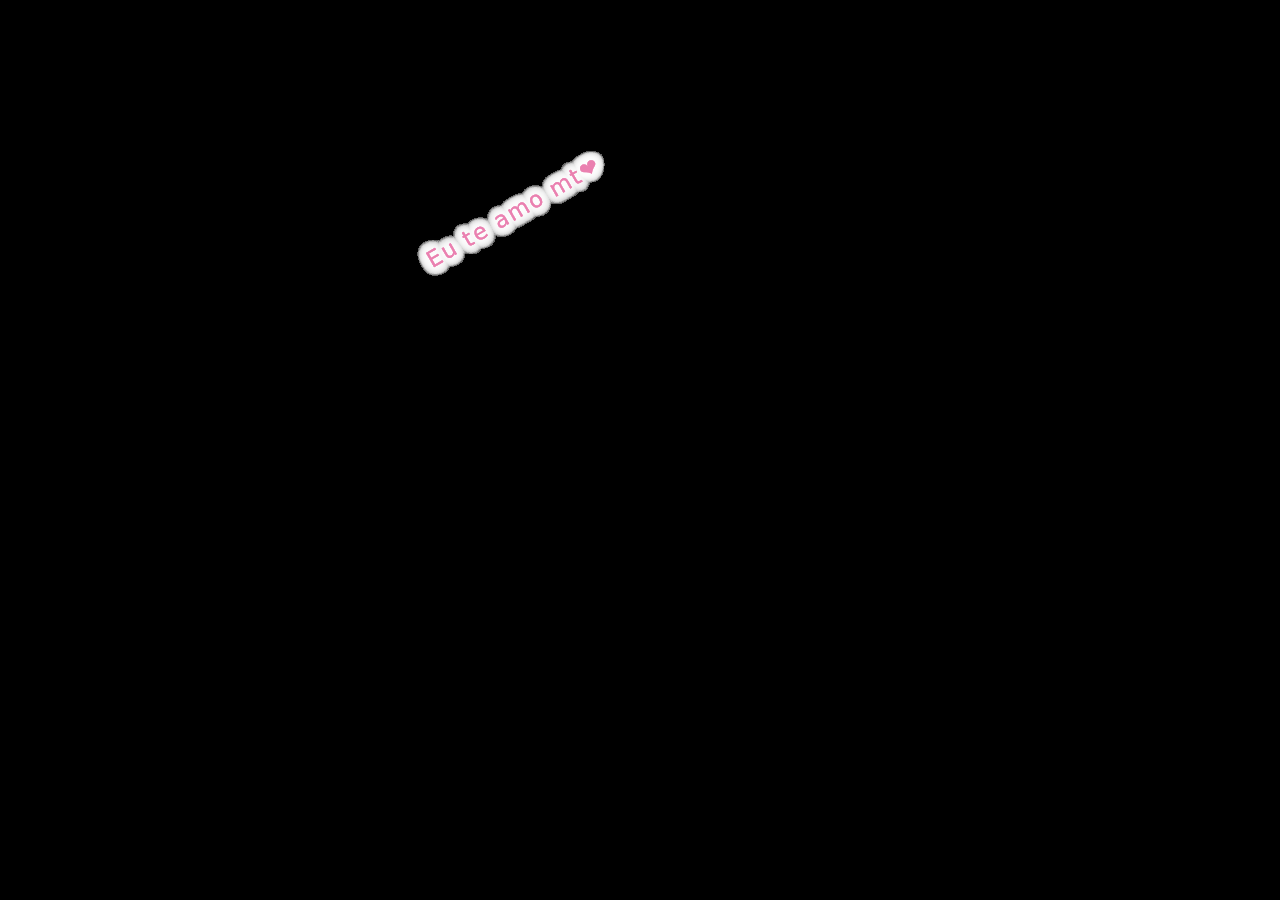
==== index.html @ 08edc1a6 "Rename presente.html to index.html" ====
<html>
    <head>
        <title>um pequeno presente</title>
        <link rel="stylesheet" href="presente.css">
    </head>
    <body>
        <h1>i love you</h1>
        <div id="ui"></div>
        
    
    </div>
        <script src="presente.js"></script>
    </body>
    
</html>
---- presente.css ----
body{
margin: 0;
height: 100vh;
overflow: hidden;
background: #000;
font-family: system-ui, -apple-system, sans-serif;
}

#ui .love{
    position: absolute;
    top: 50%;
    left: 50%;
    margin: -225px 0 0 -225px;
    --i: 1;
}

#ui .love_world{
    color: #ea80b0;
    font-size: 1.4rem;
    letter-spacing: 2px;
    white-space: nowrap;
    text-shadow: 0 0 10px #fff;
    transform: translateY(-100%) rotate(-30deg);
}

#ui .love_horizontal{
    animation: horizontal 10s infinite alternate ease-in-out;
    animation-delay: calc(var(--i) * -300ms);
}

#ui .love_vertical {
    animation: vertical 20s infinite linear;
    animation-delay: calc(var(--i) * -300ms);
}


@keyframes horizontal {
    from{
        transform: translateX(0);
    }
    to{
        transform: translateX(450px);
    }
}

@keyframes vertical {
    0%{
        transform: translateY(180px)
    }
    10%{
        transform: translateY(45px)
    }
    15%{
        transform: translateY(4.5px)
    }
    18%{
        transform: translateY(0)
    }
    20%{
        transform: translateY(4.5px)
    }
    22%{
        transform: translateY(34.61538px)
    }
    24%{
        transform: translateY(64.28571px)
    }
    25%{
        transform: translateY(112.5px)
    }
    26%{
        transform: translateY(64.28571px)
    }
    28%{
        transform: translateY(34.61538px)
    }
    30%{
        transform: translateY(4.5px)
    }
    32%{
        transform: translateY(0)
    }
    35%{
        transform: translateY(4.5px)
    }
    40%{
        transform: translateY(45px)
    }
    50%{
        transform: translateY(180px)
    }
    71%{
        transform: translateY(428.57143px)
    }
    72.5%{
        transform: translateY(441.17647px)
    }
    75%{
        transform: translateY(450px)
    }
    77.5%{
        transform: translateY(441.17647px)
    }
    79%{
        transform: translateY(428.57143px)
    }
    100%{
        transform: translateY(180px)
    }
}
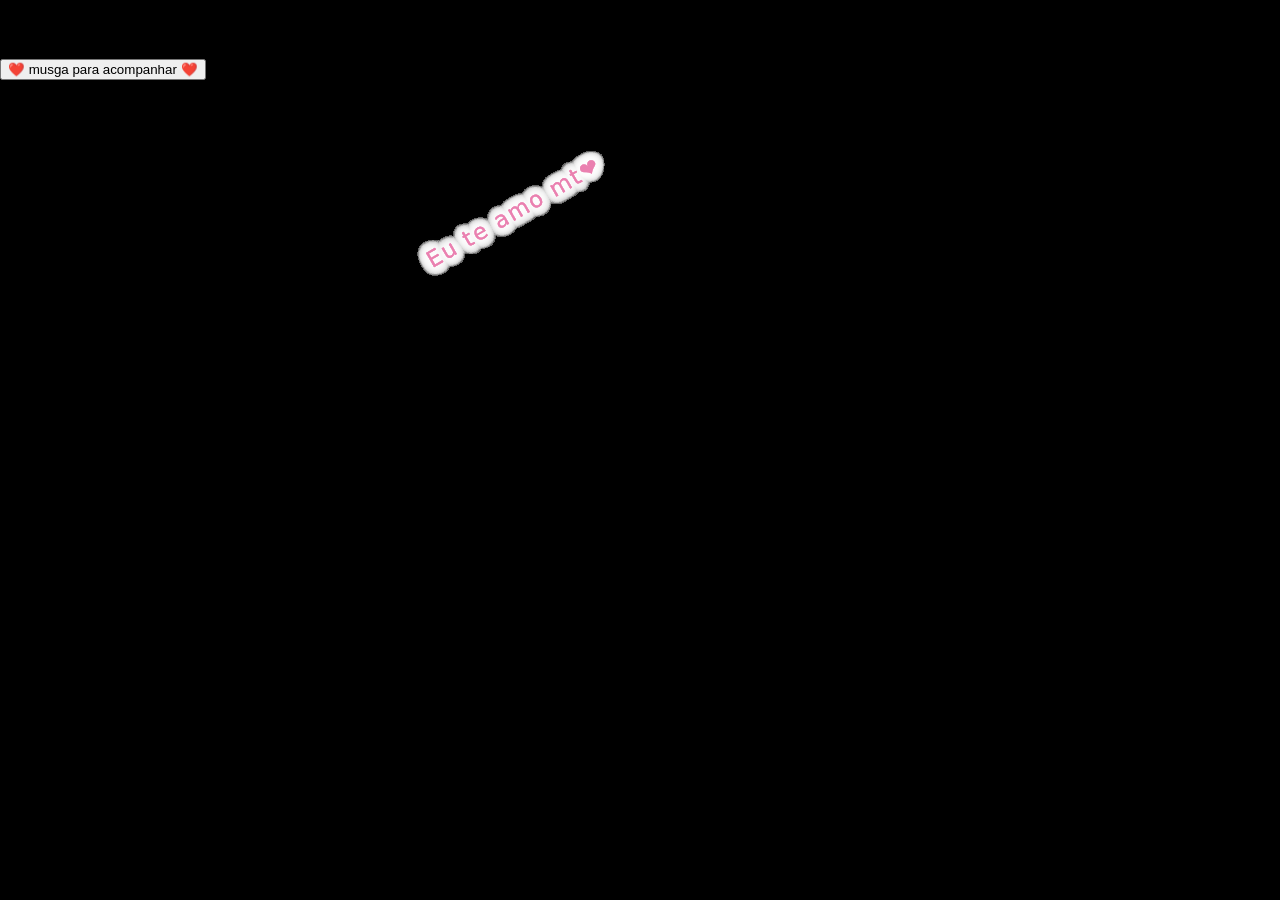
==== commit e6529408: "Update index.html" ====
--- a/index.html
+++ b/index.html
@@ -6,7 +6,12 @@
     <body>
         <h1>i love you</h1>
         <div id="ui"></div>
-        
+         <audio id="musica" autoplay loop>
+    <source src="musica.mp3" type="audio/mpeg">
+</audio>
+<button onclick="document.getElementById('musica').play()">
+    ❤️ musga para acompanhar ❤️
+</button>
     
     </div>
         <script src="presente.js"></script>
